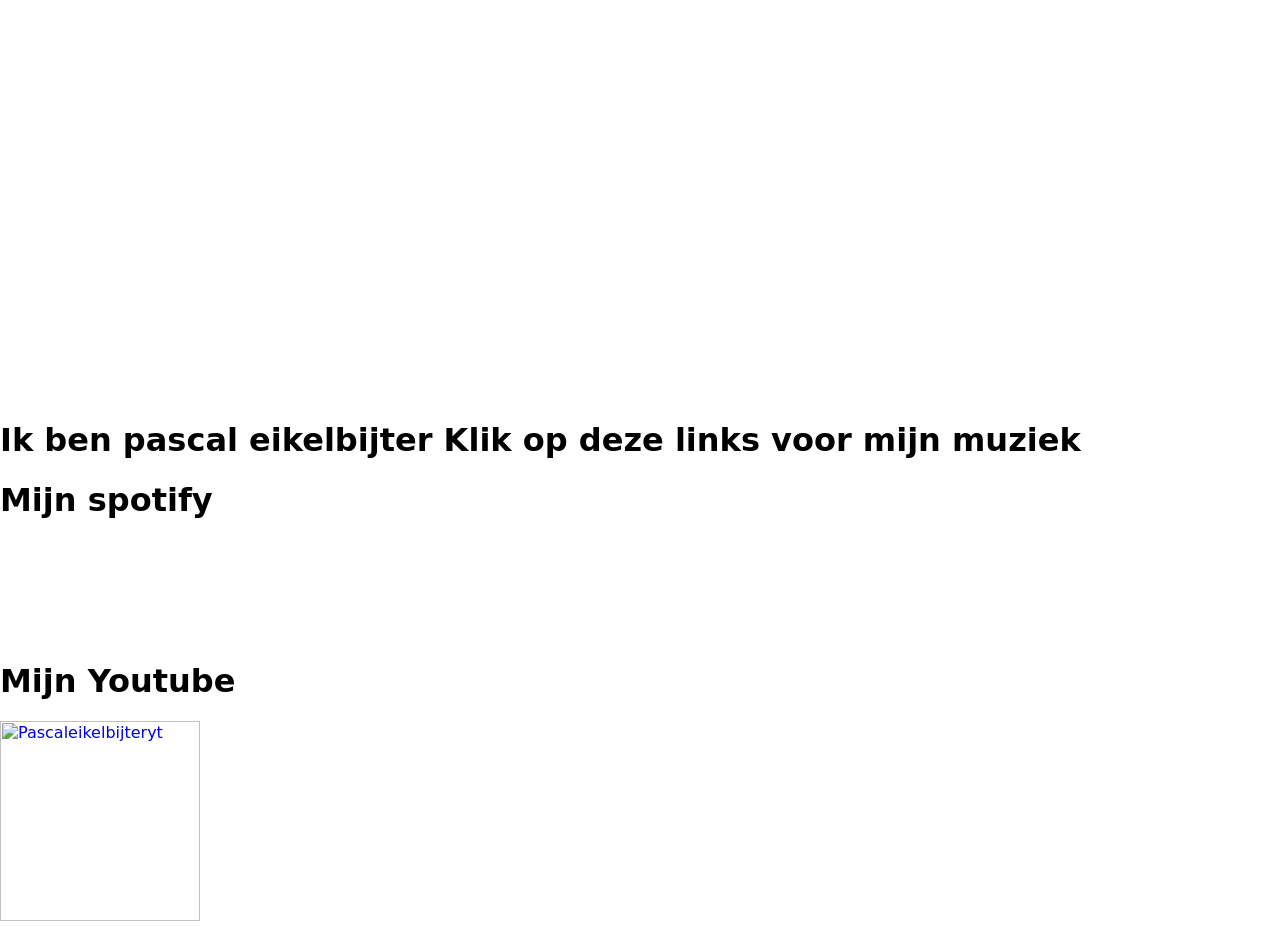
==== index.html @ 015783f1 "Add files via upload" ====
<html>
    <head>
              <title>pascaleikelbijterwebsite</title>
   <link rel="stylesheet" href="style2.css"
    </head>
    <body>
       <div class="hero"> 
            <div class= "container">
          
            </div>
       </div>
       

         
    <body>     
     <h1>Ik ben pascal eikelbijter Klik op deze links voor mijn muziek</h1>


   <h1>Mijn spotify</h1>
       <iframe data-testid="embed-iframe" style="border-radius:12px" src="https://open.spotify.com/embed/artist/2Rixrqo9LDv0Ze3DbQGm8R?utm_source=generator" width="100%" height="100" frameBorder="0" allowfullscreen="" allow="autoplay; clipboard-write; encrypted-media; fullscreen; picture-in-picture" loading="lazy"></iframe>
<h1>Mijn Youtube</h1>
       <p><a href="https://www.youtube.com/channel/UCtBIgSms0kzNOHa-Lwc_cGA">
        <img src="https://yt3.googleusercontent.com/2FjpgNS7S1WMWJfAqDqSZh9hWvU-ubicQ52z_cGzXWdiV6KYtUk0KTCSAQiZTEAQpZc1v1oh=s160-c-k-c0x00ffffff-no-rj" alt="Pascaleikelbijteryt" width="200" height="200">
    </a></p>
</body>
    </body>
</head>
<head>
    <body>
---- style2.css ----
body {
    margin: 0;
    font-family: system-ui, -apple-system, BlinkMacSystemFont, 'Segoe UI', Roboto, Oxygen, Ubuntu, Cantarell, 'Open Sans', 'Helvetica Neue', sans-serif;
}

.hero {
    background-color: rgb(255, 255, 255);
    background-image: url(../css/images/Titel.jpg);
    background-size: 10cm;
background-repeat: no-repeat;
background-position: center;
background-blend-mode: luminosity;
  color: rgb(255, 255, 255);
    padding-top: 200px;
    padding-bottom: 200px;
}
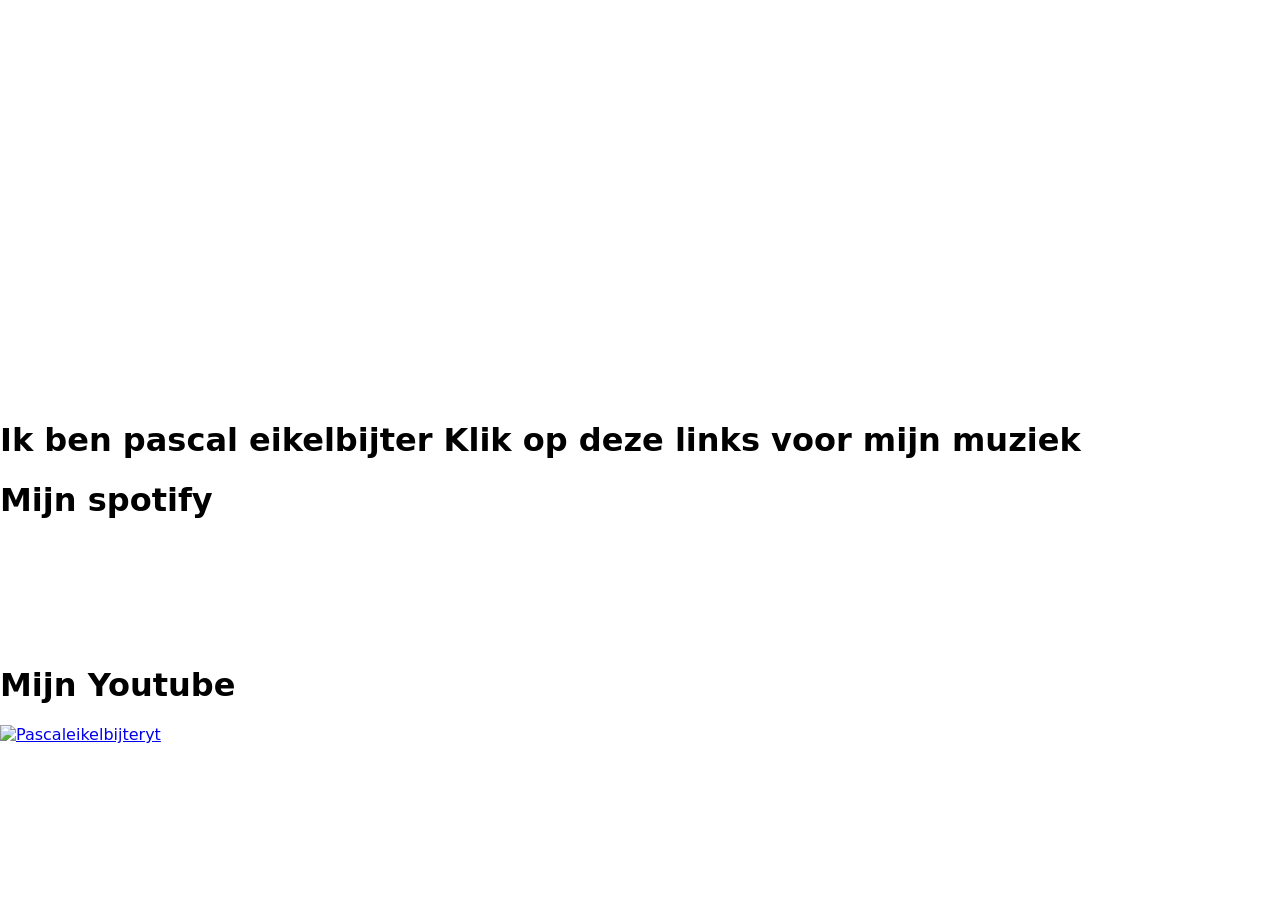
==== commit 60d00c66: "Update index.html" ====
--- a/index.html
+++ b/index.html
@@ -1,3 +1,4 @@
+<!DOCTYPE html>
 <html>
     <head>
               <title>pascaleikelbijterwebsite</title>
@@ -27,3 +28,4 @@
 </head>
 <head>
     <body>
+
--- a/style2.css
+++ b/style2.css
@@ -9,8 +9,8 @@
     background-size: 10cm;
 background-repeat: no-repeat;
 background-position: center;
-background-blend-mode: luminosity;
   color: rgb(255, 255, 255);
     padding-top: 200px;
     padding-bottom: 200px;
-}+
+}
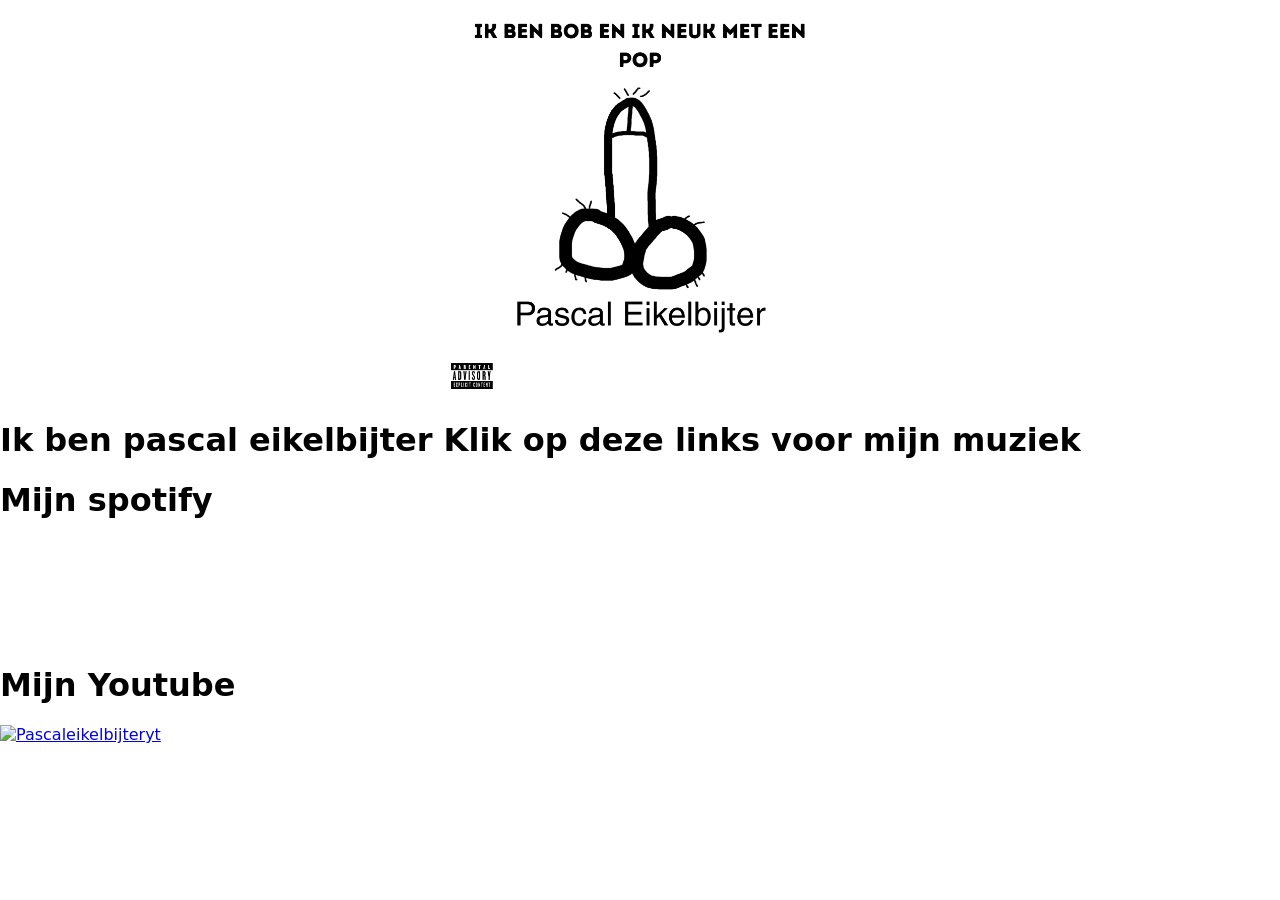
==== commit bf4f5c5c: "Add files via upload" ====
--- a/index.html
+++ b/index.html
@@ -1,8 +1,9 @@
 <!DOCTYPE html>
+
 <html>
     <head>
               <title>pascaleikelbijterwebsite</title>
-   <link rel="stylesheet" href="style2.css"
+              <link rel="stylesheet" href="css/style.css"
     </head>
     <body>
        <div class="hero"> 
@@ -27,5 +28,4 @@
     </body>
 </head>
 <head>
-    <body>
-
+    <body>
--- a/css/style.css
+++ b/css/style.css
@@ -0,0 +1,16 @@
+body {
+    margin: 0;
+    font-family: system-ui, -apple-system, BlinkMacSystemFont, 'Segoe UI', Roboto, Oxygen, Ubuntu, Cantarell, 'Open Sans', 'Helvetica Neue', sans-serif;
+}
+
+.hero {
+    background-color: rgb(255, 255, 255);
+    background-image: url(../css/images/Titel.png);
+      background-size: 10cm;
+background-repeat: no-repeat;
+background-position: center;
+background-blend-mode: luminosity;
+  color: rgb(255, 255, 255);
+    padding-top: 200px;
+    padding-bottom: 200px;
+}
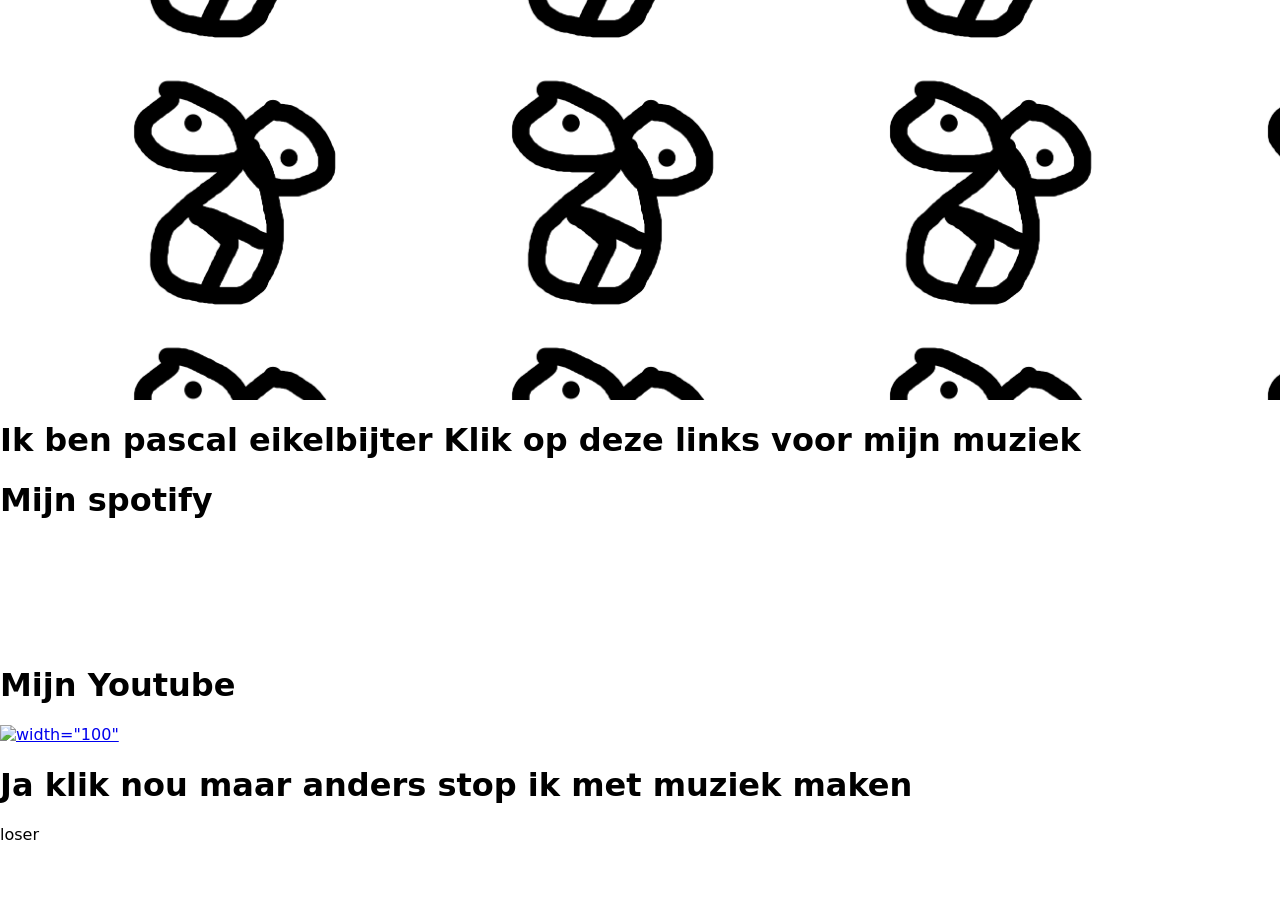
==== commit c4cd2f24: "Add files via upload" ====
--- a/index.html
+++ b/index.html
@@ -2,9 +2,13 @@
 
 <html>
     <head>
-              <title>pascaleikelbijterwebsite</title>
+        <body>
+            <title>pascaleikelbijterwebsite</title>
               <link rel="stylesheet" href="css/style.css"
     </head>
+        </body>
+              
+    <head>
     <body>
        <div class="hero"> 
             <div class= "container">
@@ -21,11 +25,16 @@
    <h1>Mijn spotify</h1>
        <iframe data-testid="embed-iframe" style="border-radius:12px" src="https://open.spotify.com/embed/artist/2Rixrqo9LDv0Ze3DbQGm8R?utm_source=generator" width="100%" height="100" frameBorder="0" allowfullscreen="" allow="autoplay; clipboard-write; encrypted-media; fullscreen; picture-in-picture" loading="lazy"></iframe>
 <h1>Mijn Youtube</h1>
-       <p><a href="https://www.youtube.com/channel/UCtBIgSms0kzNOHa-Lwc_cGA">
-        <img src="https://yt3.googleusercontent.com/2FjpgNS7S1WMWJfAqDqSZh9hWvU-ubicQ52z_cGzXWdiV6KYtUk0KTCSAQiZTEAQpZc1v1oh=s160-c-k-c0x00ffffff-no-rj" alt="Pascaleikelbijteryt" width="200" height="200">
-    </a></p>
-</body>
+
+<p><a href="https://www.youtube.com/channel/UCtBIgSms0kzNOHa-Lwc_cGA">
+<img src="https://yt3.googleusercontent.com/2FjpgNS7S1WMWJfAqDqSZh9hWvU-ubicQ52z_cGzXWdiV6KYtUk0KTCSAQiZTEAQpZc1v1oh=s160-c-k-c0x00ffffff-no-rj" alt= width="100" height="132">
+</a></p>
+  </head>
+
+
+  <head>
+    <body>
+        <h1>Ja klik nou maar anders stop ik met muziek maken</h1>
+        <p1>loser</p1>
     </body>
-</head>
-<head>
-    <body>+  </head>
--- a/css/style.css
+++ b/css/style.css
@@ -5,11 +5,12 @@
 
 .hero {
     background-color: rgb(255, 255, 255);
-    background-image: url(../css/images/Titel.png);
+    background-image: url(../css/images/backround.png);
       background-size: 10cm;
-background-repeat: no-repeat;
-background-position: center;
-background-blend-mode: luminosity;
+      background-position: center;
+  
+
+
   color: rgb(255, 255, 255);
     padding-top: 200px;
     padding-bottom: 200px;
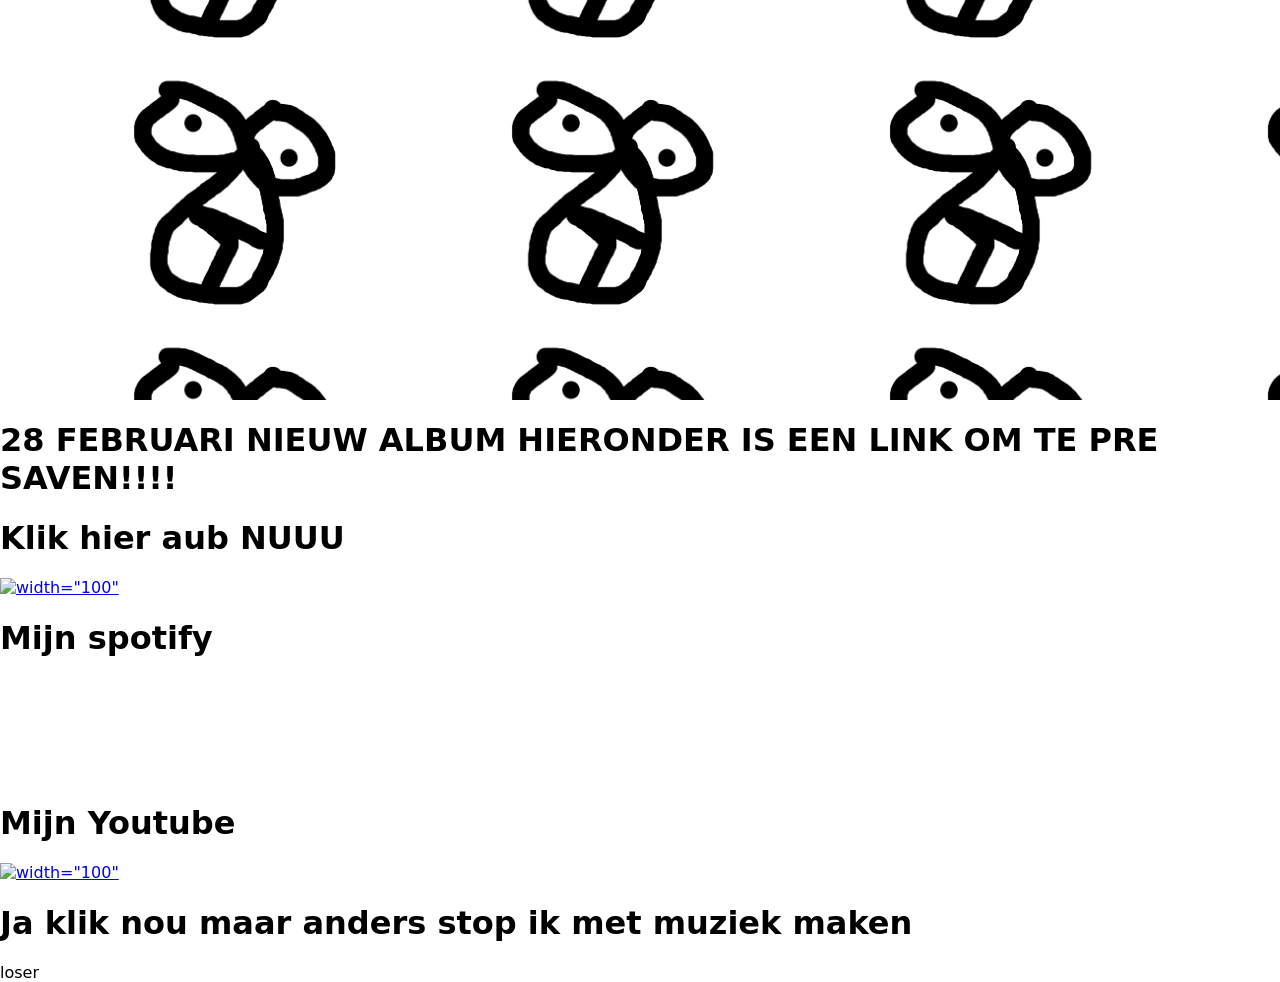
==== commit c9d77531: "Add files via upload" ====
--- a/index.html
+++ b/index.html
@@ -19,7 +19,11 @@
 
          
     <body>     
-     <h1>Ik ben pascal eikelbijter Klik op deze links voor mijn muziek</h1>
+     <h1>28 FEBRUARI NIEUW ALBUM HIERONDER IS EEN LINK OM TE PRE SAVEN!!!!</h1>
+     <H1>Klik hier aub NUUU</H1>
+     <p><a href="https://distrokid.com/hyperfollow/pascaleikelbijter/wat-is-jou-favoriete-dier-2">
+<img src="https://distrokid.imgix.net/http%3A%2F%2Fgather.fandalism.com%2F7244868--EE6F259D-3C9E-4DA5-8313EB7D8F6A7C22--0--2537648--AlbumCover.jpg?fm=jpg&q=75&w=800&s=81ef9168c9acfdd22c5cdc1e32c63554" alt= width="100" height="132">
+</a>
 
 
    <h1>Mijn spotify</h1>
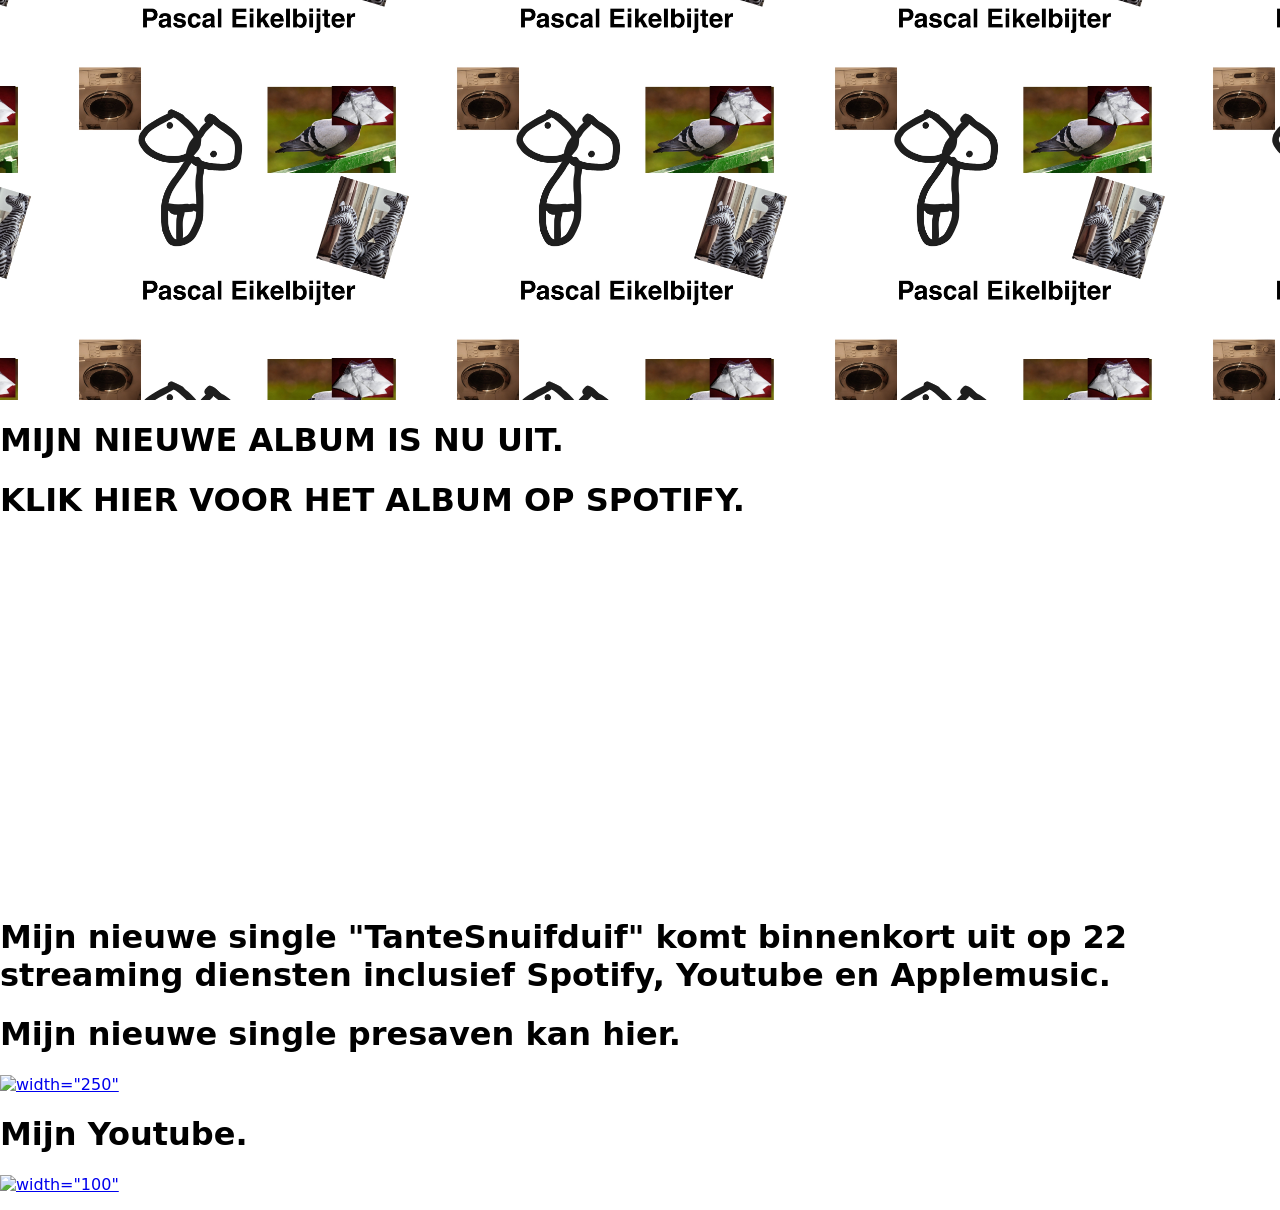
==== commit e66e48a6: "Add files via upload" ====
--- a/index.html
+++ b/index.html
@@ -19,16 +19,20 @@
 
          
     <body>     
-     <h1>28 FEBRUARI NIEUW ALBUM HIERONDER IS EEN LINK OM TE PRE SAVEN!!!!</h1>
-     <H1>Klik hier aub NUUU</H1>
-     <p><a href="https://distrokid.com/hyperfollow/pascaleikelbijter/wat-is-jou-favoriete-dier-2">
-<img src="https://distrokid.imgix.net/http%3A%2F%2Fgather.fandalism.com%2F7244868--EE6F259D-3C9E-4DA5-8313EB7D8F6A7C22--0--2537648--AlbumCover.jpg?fm=jpg&q=75&w=800&s=81ef9168c9acfdd22c5cdc1e32c63554" alt= width="100" height="132">
+ <h1>MIJN NIEUWE ALBUM IS NU UIT.</h1>
+ <H1>KLIK HIER VOOR HET ALBUM OP SPOTIFY.</H1>
+     
+    
+   
+<iframe data-testid="embed-iframe" style="border-radius:12px" src="https://open.spotify.com/embed/album/6Km5pG7Ryj4oHF5UcEB6dh?utm_source=generator" width="100%" height="352" frameBorder="0" allowfullscreen="" allow="autoplay; clipboard-write; encrypted-media; fullscreen; picture-in-picture" loading="lazy"></iframe>
+<h1>Mijn nieuwe single "TanteSnuifduif" komt binnenkort uit op 22 streaming diensten inclusief Spotify, Youtube en Applemusic.</h1>
+<h1>Mijn nieuwe single presaven kan hier.</h1>
+<p><a href="https://distrokid.com/hyperfollow/pascaleikelbijter/tante-snuifduif">
+<img src="https://distrokid.imgix.net/http%3A%2F%2Fgather.fandalism.com%2F7244868--49E8C311-1DA5-4E06-8EBED016DB31A632--0--2245369--CoverTanteSnuifduif.jpg?fm=jpg&q=75&w=800&s=014674f8b1ebc2cd0647f3e54f5b7f46" alt= width="250" height="250">
 </a>
 
 
-   <h1>Mijn spotify</h1>
-       <iframe data-testid="embed-iframe" style="border-radius:12px" src="https://open.spotify.com/embed/artist/2Rixrqo9LDv0Ze3DbQGm8R?utm_source=generator" width="100%" height="100" frameBorder="0" allowfullscreen="" allow="autoplay; clipboard-write; encrypted-media; fullscreen; picture-in-picture" loading="lazy"></iframe>
-<h1>Mijn Youtube</h1>
+<h1>Mijn Youtube.</h1>
 
 <p><a href="https://www.youtube.com/channel/UCtBIgSms0kzNOHa-Lwc_cGA">
 <img src="https://yt3.googleusercontent.com/2FjpgNS7S1WMWJfAqDqSZh9hWvU-ubicQ52z_cGzXWdiV6KYtUk0KTCSAQiZTEAQpZc1v1oh=s160-c-k-c0x00ffffff-no-rj" alt= width="100" height="132">
@@ -38,7 +42,4 @@
 
   <head>
     <body>
-        <h1>Ja klik nou maar anders stop ik met muziek maken</h1>
-        <p1>loser</p1>
-    </body>
   </head>
--- a/css/style.css
+++ b/css/style.css
@@ -5,7 +5,7 @@
 
 .hero {
     background-color: rgb(255, 255, 255);
-    background-image: url(../css/images/backround.png);
+    background-image: url(../css/images/backround\ new.jpg);
       background-size: 10cm;
       background-position: center;
   
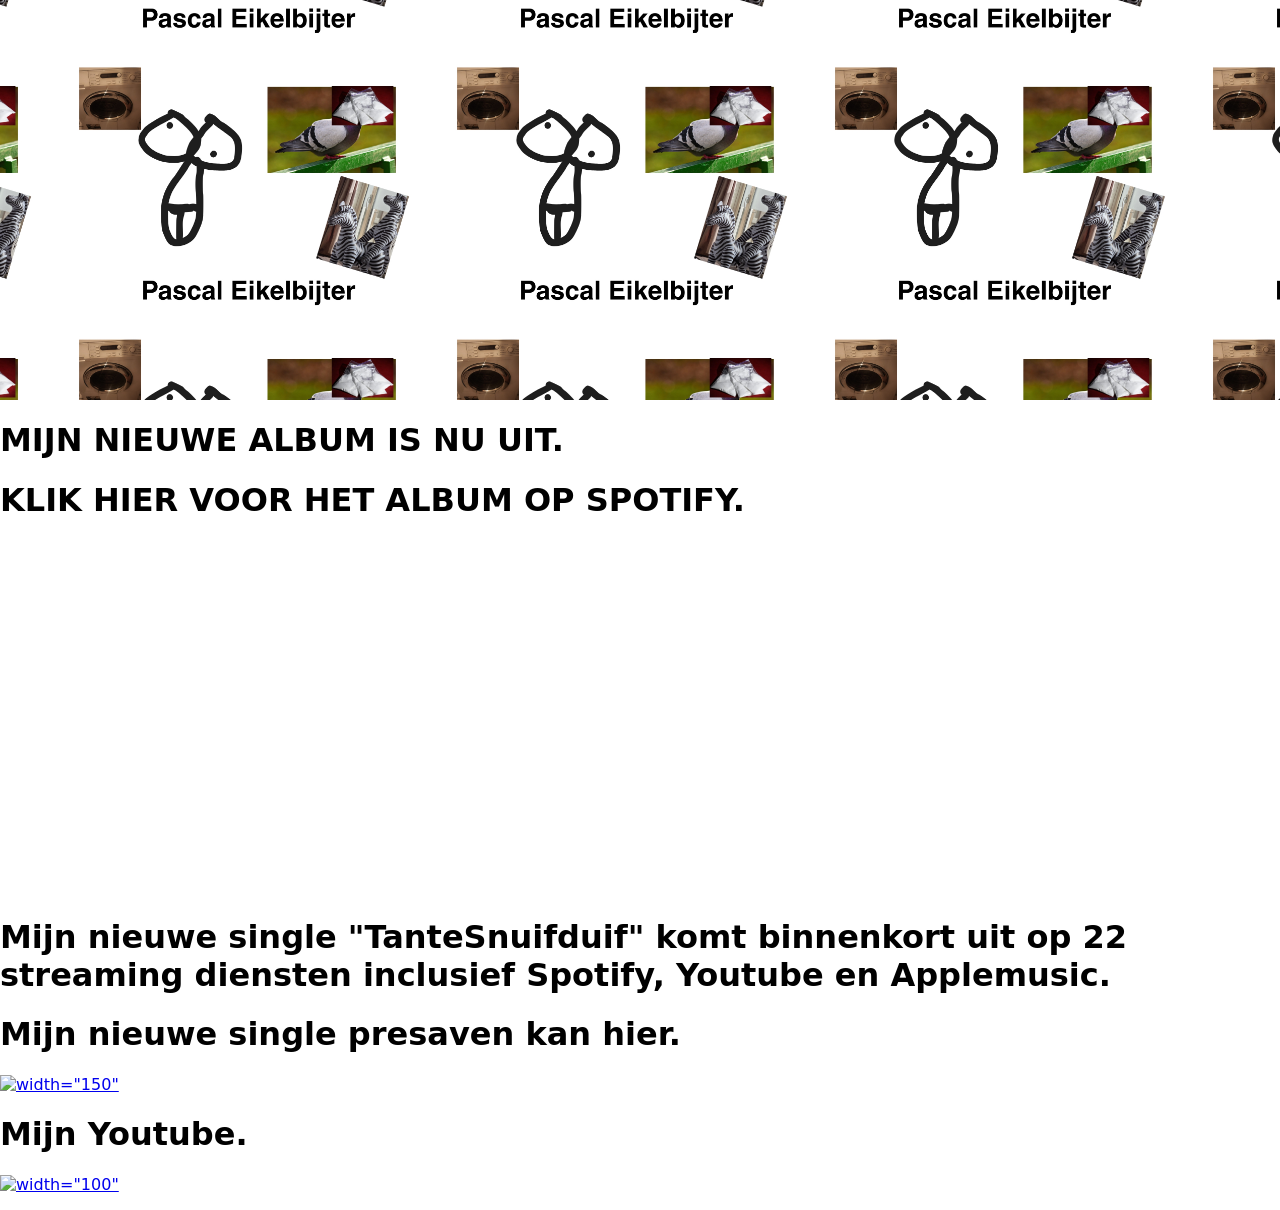
==== commit bc418a6f: "changed presave link and changed size of link picture updated presave link distrokid" ====
--- a/index.html
+++ b/index.html
@@ -27,8 +27,8 @@
 <iframe data-testid="embed-iframe" style="border-radius:12px" src="https://open.spotify.com/embed/album/6Km5pG7Ryj4oHF5UcEB6dh?utm_source=generator" width="100%" height="352" frameBorder="0" allowfullscreen="" allow="autoplay; clipboard-write; encrypted-media; fullscreen; picture-in-picture" loading="lazy"></iframe>
 <h1>Mijn nieuwe single "TanteSnuifduif" komt binnenkort uit op 22 streaming diensten inclusief Spotify, Youtube en Applemusic.</h1>
 <h1>Mijn nieuwe single presaven kan hier.</h1>
-<p><a href="https://distrokid.com/hyperfollow/pascaleikelbijter/tante-snuifduif">
-<img src="https://distrokid.imgix.net/http%3A%2F%2Fgather.fandalism.com%2F7244868--49E8C311-1DA5-4E06-8EBED016DB31A632--0--2245369--CoverTanteSnuifduif.jpg?fm=jpg&q=75&w=800&s=014674f8b1ebc2cd0647f3e54f5b7f46" alt= width="250" height="250">
+<p><a href="https://distrokid.com/hyperfollow/pascaleikelbijter/tante-snuifduif-2">
+<img src="https://distrokid.imgix.net/http%3A%2F%2Fgather.fandalism.com%2F7244868--49E8C311-1DA5-4E06-8EBED016DB31A632--0--2245369--CoverTanteSnuifduif.jpg?fm=jpg&q=75&w=800&s=014674f8b1ebc2cd0647f3e54f5b7f46" alt= width="150" height="150">
 </a>
 
 
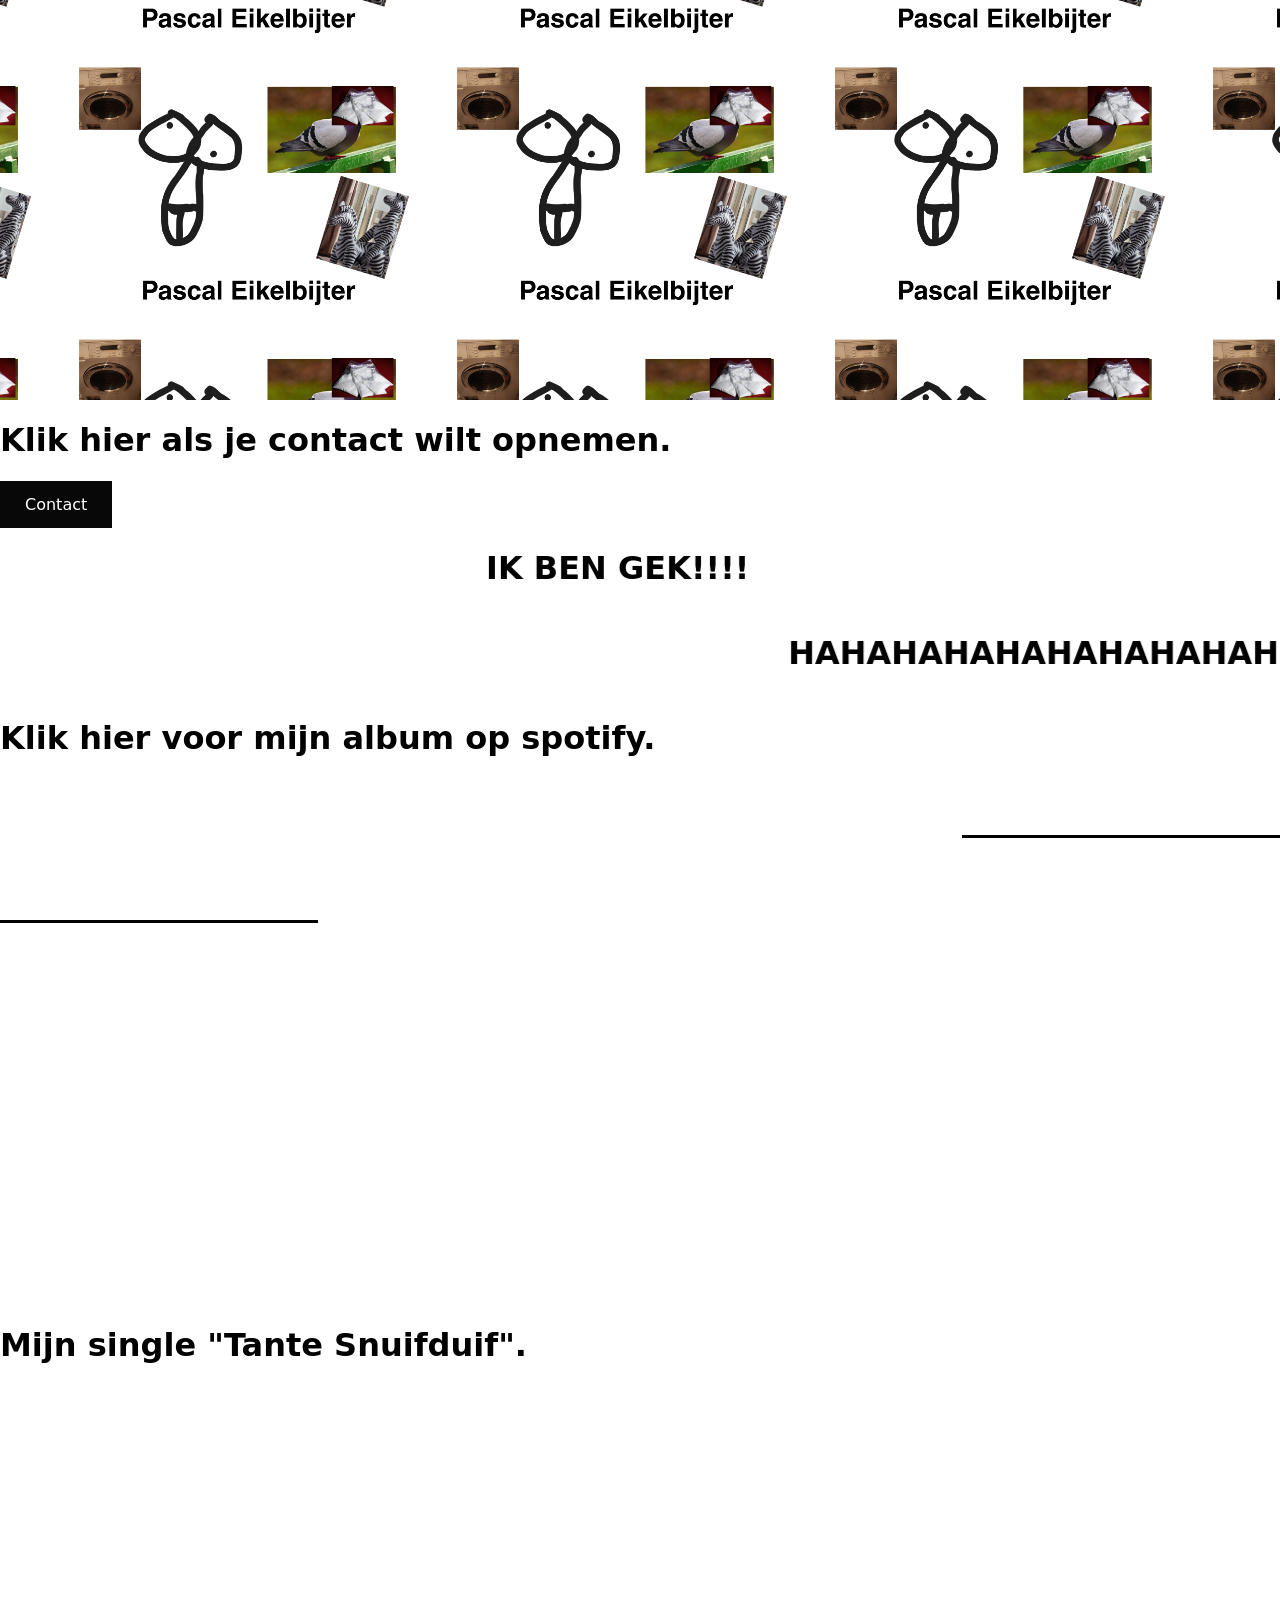
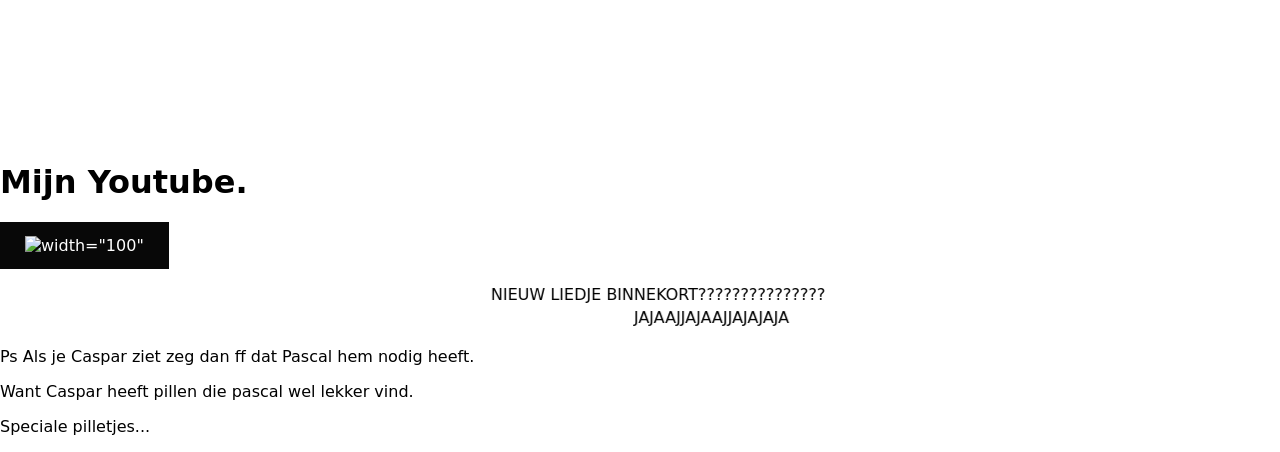
==== commit bf7f52cd: "Add files via upload" ====
--- a/index.html
+++ b/index.html
@@ -1,14 +1,22 @@
 <!DOCTYPE html>
-
-<html>
+<html lang="nl">
+  <head>
+  <title>pascaleikelbijterwebsite</title>  
+  <meta charset="UTF-8">
+  <meta name="description" content="Website van pascaleikelbijter">
+  <meta name="keywords" content="HTML, CSS,">
+  <meta name="author" content="KJ Spitse">
+  <meta name="viewport" content="width=device-width, initial-scale=1.0">
+   <link rel="icon" type="image/x-icon" href="../Pascaleikelbijter-official-artist-website-main/images/favicon.ico">
+</head>
+<main>
     <head>
         <body>
-            <title>pascaleikelbijterwebsite</title>
+            <title>pascaleikelbijter.com</title>
               <link rel="stylesheet" href="css/style.css"
-    </head>
-        </body>
+  
               
-    <head>
+  </head>
     <body>
        <div class="hero"> 
             <div class= "container">
@@ -16,20 +24,43 @@
             </div>
        </div>
        
+ 
+         
 
-         
-    <body>     
- <h1>MIJN NIEUWE ALBUM IS NU UIT.</h1>
- <H1>KLIK HIER VOOR HET ALBUM OP SPOTIFY.</H1>
-     
+</head>
+<head>
+<style>
+a:link, a:visited {
+  background-color: rgb(8, 8, 8);
+  color: rgb(255, 255, 255);
+  padding: 14px 25px;
+  text-align: center;
+  text-decoration: none;
+  display: inline-block;
+}
+
+a:hover, a:active {
+  background-color: rgb(0, 0, 0);
+}
+</style>
+<h1>Klik hier als je contact wilt opnemen.</h1>
+
+<a href="contact.html" target="_blank"> Contact
+
+</a>
+ <marquee behavior="scroll" direction="left" scrollamount="25"><H1>IK BEN GEK!!!!</H1></marquee>
+    <marquee behavior="scroll" direction="right" scrollamount="50"><H1>HAHAHAHAHAHAHAHAHAHHAHAHAHAHAHA</H1></marquee>
+
+
+ <H1>Klik hier voor mijn album op spotify.</H1>
+
+  <marquee behavior="scroll" direction="left" scrollamount="10"><h1>______________________________________________________________________________________________________________________________________________________________________________</h1></marquee>   
+  <marquee behavior="scroll" direction="right" scrollamount="10"><h1>______________________________________________________________________________________________________________________________________________________________________________</h1></marquee>   
     
    
-<iframe data-testid="embed-iframe" style="border-radius:12px" src="https://open.spotify.com/embed/album/6Km5pG7Ryj4oHF5UcEB6dh?utm_source=generator" width="100%" height="352" frameBorder="0" allowfullscreen="" allow="autoplay; clipboard-write; encrypted-media; fullscreen; picture-in-picture" loading="lazy"></iframe>
-<h1>Mijn nieuwe single "TanteSnuifduif" komt binnenkort uit op 22 streaming diensten inclusief Spotify, Youtube en Applemusic.</h1>
-<h1>Mijn nieuwe single presaven kan hier.</h1>
-<p><a href="https://distrokid.com/hyperfollow/pascaleikelbijter/tante-snuifduif-2">
-<img src="https://distrokid.imgix.net/http%3A%2F%2Fgather.fandalism.com%2F7244868--49E8C311-1DA5-4E06-8EBED016DB31A632--0--2245369--CoverTanteSnuifduif.jpg?fm=jpg&q=75&w=800&s=014674f8b1ebc2cd0647f3e54f5b7f46" alt= width="150" height="150">
-</a>
+<iframe title="spotify link " data-testid="embed-iframe" style="border-radius:12px" src="https://open.spotify.com/embed/album/6Km5pG7Ryj4oHF5UcEB6dh?utm_source=generator" width="100%" height="352" frameBorder="0" allowfullscreen="" allow="autoplay; clipboard-write; encrypted-media; fullscreen; picture-in-picture" loading="lazy"></iframe>
+<H1>Mijn single "Tante Snuifduif".</H1>
+<iframe title="spotify link 2" data-testid="embed-iframe" style="border-radius:12px" src="https://open.spotify.com/embed/album/3UdimlIfNDQjYkjkNSpx3i?utm_source=generator&si=e002816b2e5f4edf" width="100%" height="352" frameBorder="0" allowfullscreen="" allow="autoplay; clipboard-write; encrypted-media; fullscreen; picture-in-picture" loading="lazy"></iframe>
 
 
 <h1>Mijn Youtube.</h1>
@@ -42,4 +73,29 @@
 
   <head>
     <body>
-  </head>+  </head>
+
+<!DOCTYPE html>
+<html>
+    <meta name="viewport" content="width=device-width, initial-scale=1.0">
+<head>
+<link rel = "stylesheet"
+type = "text/css"
+href = "style.css">
+<div id = "title">
+   
+
+
+</body>
+<div1>
+    <marquee behavior="scroll" direction="left" scrollamount="25">NIEUW LIEDJE BINNEKORT???????????????</marquee>
+    <marquee behavior="scroll" direction="right" scrollamount="25">JAJAAJJAJAAJJAJAJAJA</marquee>
+
+   </html>
+    <head>
+    <body>
+   <p>Ps Als je Caspar ziet zeg dan ff dat Pascal hem nodig heeft.</p>
+     <p>Want Caspar heeft pillen die pascal wel lekker vind.</p>
+      <p>Speciale pilletjes...</p>
+      </body>
+      </head>
--- a/css/style.css
+++ b/css/style.css
@@ -4,14 +4,20 @@
 }
 
 .hero {
-    background-color: rgb(255, 255, 255);
+    background-color: rgb(29, 26, 26);
     background-image: url(../css/images/backround\ new.jpg);
       background-size: 10cm;
       background-position: center;
   
 
 
-  color: rgb(255, 255, 255);
+  color: rgb(3, 3, 3);
     padding-top: 200px;
     padding-bottom: 200px;
 }
+.container {
+max-width: 960px;
+margin-left: auto;
+margin-right: auto;
+padding-left: 1rem;
+padding-right: 1rem;}
